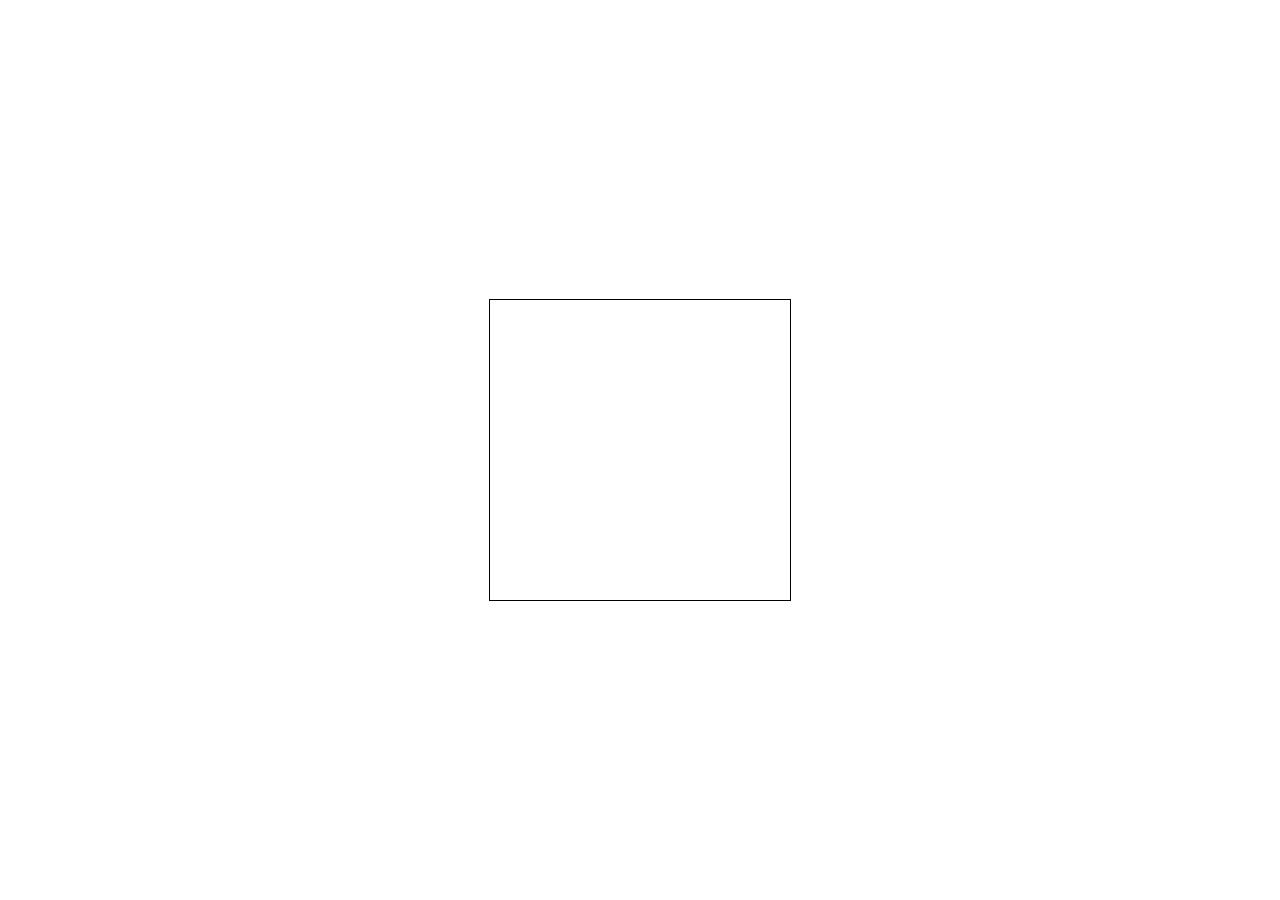
==== squares/index.html @ 0563b201 "квадратики" ====
<!DOCTYPE html>
<html>
    <head>
        <meta charset="utf-8">
        <title>Canvas</title>
        <style>
            html, body {
                height: 100%;
                margin: 0;
            }
            body {
                display: flex;
                justify-content: center;
                align-items: center;
            }
            canvas {
                border: 1px solid black;
            }
        </style>
    </head>
    <body>
        <canvas id="sandbox" width="300" height="300">
        <script src="script.js"></script>
    </body>
</html>
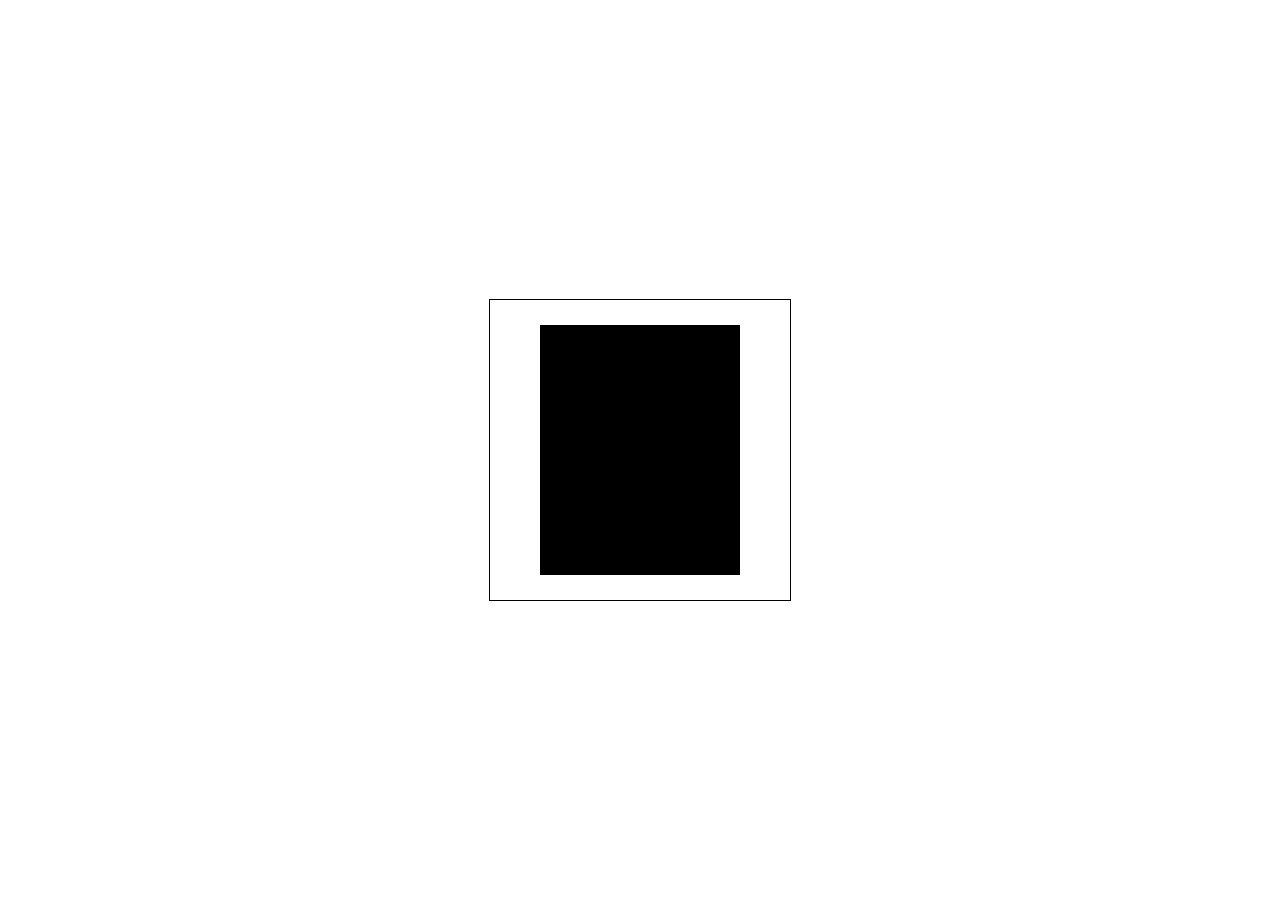
==== commit b30be74b: "нарисовали на холсте" ====
--- a/squares/index.html
+++ b/squares/index.html
@@ -1,25 +1,28 @@
-<!DOCTYPE html>
+<!DOCTYPE HTML>
 <html>
-    <head>
-        <meta charset="utf-8">
-        <title>Canvas</title>
-        <style>
-            html, body {
-                height: 100%;
-                margin: 0;
-            }
-            body {
-                display: flex;
-                justify-content: center;
-                align-items: center;
-            }
-            canvas {
-                border: 1px solid black;
-            }
-        </style>
-    </head>
-    <body>
-        <canvas id="sandbox" width="300" height="300">
+
+<head>
+    <meta  charset="utf-8">
+    <title>Canvas</title>
+    <style>
+        html, body {
+            height: 100%;
+            margin: 0;
+        }
+        body {
+            display: flex;
+            justify-content: center;
+            align-items: center;
+        }
+        canvas {
+            border: 1px solid black;
+        }
+    </style>
+</head>
+
+<body>
+    <canvas id = "sandbox" width="300" height="300">
         <script src="script.js"></script>
-    </body>
+</body>
+
 </html>
